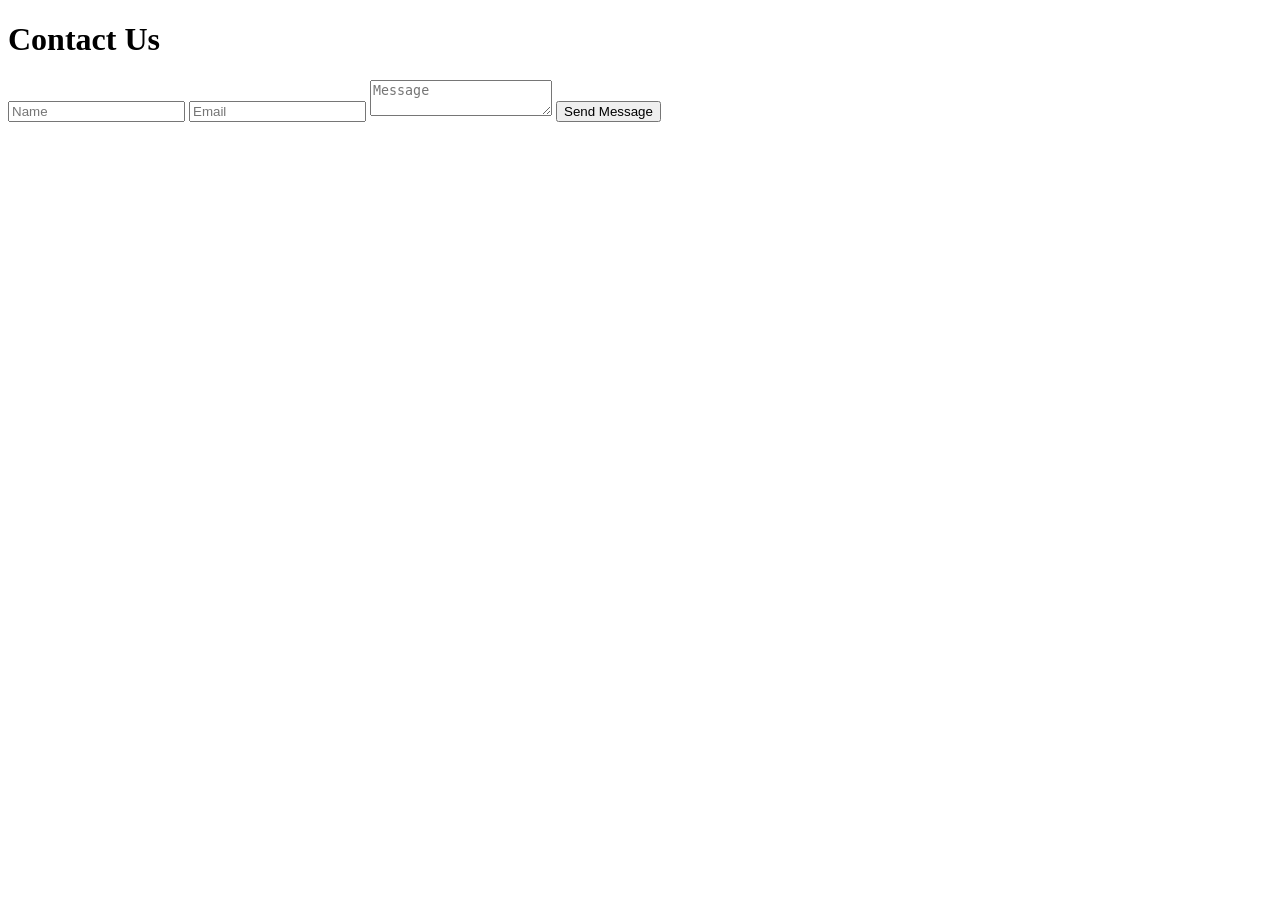
==== contact.html @ 47b44f85 "Add files via upload added contact.html" ====
<!DOCTYPE html>
<html>
<head>
<title>Contact Us</title>
<link rel="stylesheet" href="css/style.css">
</head>
<body>

<header>
<h1>Contact Us</h1>
</header>

<form class="contact-form">

<input type="text" placeholder="Name" required>

<input type="email" placeholder="Email" required>

<textarea placeholder="Message"></textarea>

<button type="submit">
Send Message
</button>

</form>

</body>
</html>
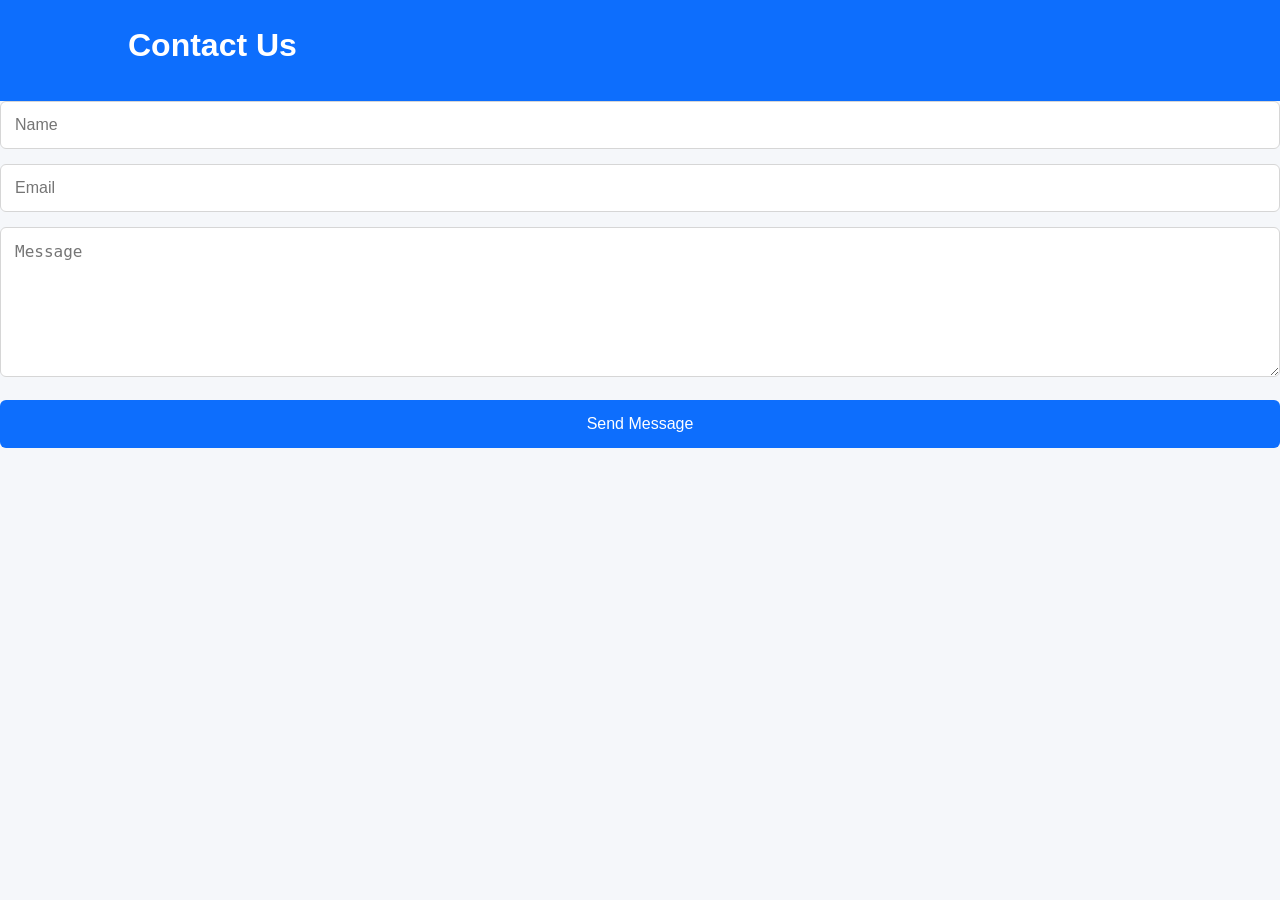
==== commit 3c4adb49: "Update contact.html" ====
--- a/contact.html
+++ b/contact.html
@@ -2,7 +2,7 @@
 <html>
 <head>
 <title>Contact Us</title>
-<link rel="stylesheet" href="css/style.css">
+<link rel="stylesheet" href="style.css">
 </head>
 <body>
 
@@ -25,4 +25,5 @@
 </form>
 
 </body>
-</html>+
+</html>
--- a/style.css
+++ b/style.css
@@ -0,0 +1,224 @@
+/* ===== RESET ===== */
+
+* {
+    margin: 0;
+    padding: 0;
+    box-sizing: border-box;
+}
+
+body {
+    font-family: "Segoe UI", Arial, sans-serif;
+    line-height: 1.6;
+    background-color: #f5f7fa;
+    color: #333;
+}
+
+/* ===== HEADER ===== */
+
+header {
+    background: #0d6efd;
+    color: white;
+    padding: 20px 10%;
+}
+
+header h1 {
+    margin-bottom: 10px;
+}
+
+nav {
+    display: flex;
+    gap: 20px;
+    flex-wrap: wrap;
+}
+
+nav a {
+    color: white;
+    text-decoration: none;
+    font-weight: 600;
+}
+
+nav a:hover {
+    text-decoration: underline;
+}
+
+/* ===== HERO SECTION ===== */
+
+.hero {
+    text-align: center;
+    padding: 100px 20px;
+    background: linear-gradient(
+        rgba(13,110,253,.9),
+        rgba(13,110,253,.8)
+    );
+    color: white;
+}
+
+.hero h2 {
+    font-size: 3rem;
+    margin-bottom: 20px;
+}
+
+.hero p {
+    font-size: 1.2rem;
+    margin-bottom: 30px;
+}
+
+.btn {
+    display: inline-block;
+    background: white;
+    color: #0d6efd;
+    padding: 14px 28px;
+    border-radius: 8px;
+    text-decoration: none;
+    font-weight: bold;
+    transition: .3s;
+}
+
+.btn:hover {
+    background: #e9ecef;
+}
+
+/* ===== SECTION STYLING ===== */
+
+section {
+    padding: 60px 10%;
+}
+
+/* ===== CARDS ===== */
+
+.card-container {
+    display: grid;
+    grid-template-columns: repeat(
+        auto-fit,
+        minmax(250px, 1fr)
+    );
+    gap: 25px;
+    margin-top: 30px;
+}
+
+.card {
+    background: white;
+    padding: 25px;
+    border-radius: 10px;
+    box-shadow:
+        0 2px 10px rgba(0,0,0,.08);
+    transition: .3s;
+}
+
+.card:hover {
+    transform: translateY(-5px);
+}
+
+.card h3 {
+    margin-bottom: 15px;
+    color: #0d6efd;
+}
+
+/* ===== SERVICES PAGE ===== */
+
+.service-section {
+    text-align: center;
+}
+
+.service-section h2 {
+    margin-bottom: 10px;
+}
+
+.service-section p {
+    margin-bottom: 30px;
+}
+
+/* ===== CONTACT PAGE ===== */
+
+.contact-container {
+    max-width: 700px;
+    margin: auto;
+    background: white;
+    padding: 30px;
+    border-radius: 12px;
+    box-shadow:
+        0 2px 12px rgba(0,0,0,.08);
+}
+
+.contact-container h2 {
+    text-align: center;
+    margin-bottom: 25px;
+}
+
+input,
+textarea {
+    width: 100%;
+    padding: 14px;
+    margin-bottom: 15px;
+    border: 1px solid #d6d6d6;
+    border-radius: 6px;
+    font-size: 1rem;
+}
+
+textarea {
+    resize: vertical;
+    min-height: 150px;
+}
+
+button {
+    width: 100%;
+    background: #0d6efd;
+    color: white;
+    border: none;
+    padding: 15px;
+    border-radius: 6px;
+    font-size: 1rem;
+    cursor: pointer;
+    transition: .3s;
+}
+
+button:hover {
+    background: #0b5ed7;
+}
+
+/* ===== CONTACT INFO ===== */
+
+.contact-info {
+    margin-top: 40px;
+    text-align: center;
+}
+
+.contact-info p {
+    margin-bottom: 10px;
+}
+
+/* ===== FOOTER ===== */
+
+footer {
+    background: #212529;
+    color: white;
+    text-align: center;
+    padding: 25px;
+    margin-top: 50px;
+}
+
+/* ===== MOBILE ===== */
+
+@media (max-width: 768px) {
+
+    header {
+        padding: 20px;
+    }
+
+    nav {
+        flex-direction: column;
+        gap: 10px;
+    }
+
+    .hero h2 {
+        font-size: 2rem;
+    }
+
+    .hero {
+        padding: 70px 20px;
+    }
+
+    section {
+        padding: 40px 20px;
+    }
+}
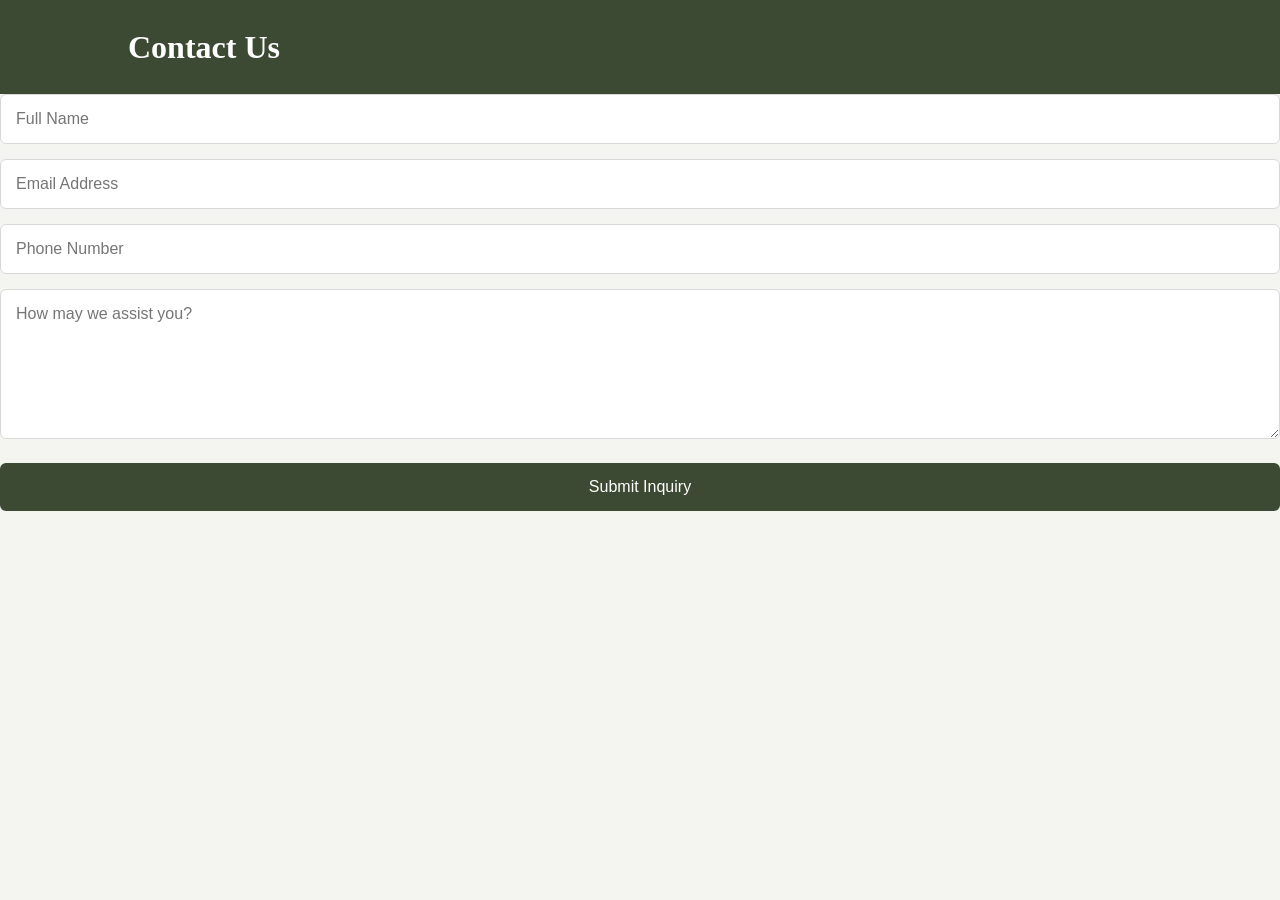
==== commit b00976ee: "Update contact.html" ====
--- a/contact.html
+++ b/contact.html
@@ -10,20 +10,39 @@
 <h1>Contact Us</h1>
 </header>
 
-<form class="contact-form">
+<form
+action="https://formspree.io/f/mzerkjlj"
+method="POST">
 
-<input type="text" placeholder="Name" required>
+    <input
+    type="text"
+    name="name"
+    placeholder="Full Name"
+    required>
 
-<input type="email" placeholder="Email" required>
+    <input
+    type="email"
+    name="email"
+    placeholder="Email Address"
+    required>
 
-<textarea placeholder="Message"></textarea>
+    <input
+    type="tel"
+    name="phone"
+    placeholder="Phone Number">
 
-<button type="submit">
-Send Message
-</button>
+    <textarea
+    name="message"
+    placeholder="How may we assist you?"
+    required></textarea>
+
+    <button type="submit">
+        Submit Inquiry
+    </button>
 
 </form>
 
 </body>
 
 </html>
+
--- a/style.css
+++ b/style.css
@@ -1,4 +1,6 @@
-/* ===== RESET ===== */
+/* =====================
+   GLOBAL
+===================== */
 
 * {
     margin: 0;
@@ -7,101 +9,170 @@
 }
 
 body {
-    font-family: "Segoe UI", Arial, sans-serif;
-    line-height: 1.6;
-    background-color: #f5f7fa;
-    color: #333;
-}
-
-/* ===== HEADER ===== */
+    font-family: "Source Sans 3", sans-serif;
+    background-color: #f4f4f1;
+    color: #2b2b2b;
+    line-height: 1.7;
+}
+
+h1,
+h2,
+h3,
+.logo {
+    font-family: "Libre Baskerville", serif;
+}
+
+/* =====================
+   HEADER
+===================== */
 
 header {
-    background: #0d6efd;
+    background-color: #3d4a33;
     color: white;
     padding: 20px 10%;
-}
-
-header h1 {
-    margin-bottom: 10px;
+    display: flex;
+    justify-content: space-between;
+    align-items: center;
+    flex-wrap: wrap;
+}
+
+.logo {
+    font-size: 1.4rem;
+    font-weight: 700;
 }
 
 nav {
     display: flex;
-    gap: 20px;
-    flex-wrap: wrap;
+    gap: 25px;
 }
 
 nav a {
     color: white;
     text-decoration: none;
     font-weight: 600;
+    transition: 0.3s;
 }
 
 nav a:hover {
-    text-decoration: underline;
-}
-
-/* ===== HERO SECTION ===== */
+    color: #a7b2a5;
+}
+
+/* =====================
+   HERO
+===================== */
 
 .hero {
-    text-align: center;
-    padding: 100px 20px;
-    background: linear-gradient(
-        rgba(13,110,253,.9),
-        rgba(13,110,253,.8)
-    );
-    color: white;
-}
-
-.hero h2 {
-    font-size: 3rem;
-    margin-bottom: 20px;
+    height: 85vh;
+
+    background:
+        linear-gradient(
+            rgba(0,0,0,.55),
+            rgba(0,0,0,.55)
+        ),
+        url("images/hero.jpg");
+
+    background-size: cover;
+    background-position: center;
+    background-repeat: no-repeat;
+
+    display: flex;
+    justify-content: center;
+    align-items: center;
+
+    text-align: center;
+    color: white;
+}
+
+.hero-content {
+    max-width: 800px;
+    padding: 20px;
+}
+
+.hero h1 {
+    font-size: 3.3rem;
+    margin-bottom: 25px;
 }
 
 .hero p {
-    font-size: 1.2rem;
-    margin-bottom: 30px;
-}
+    font-size: 1.3rem;
+    max-width: 650px;
+    margin: 0 auto 30px;
+}
+
+/* =====================
+   BUTTONS
+===================== */
 
 .btn {
     display: inline-block;
-    background: white;
-    color: #0d6efd;
-    padding: 14px 28px;
-    border-radius: 8px;
+    background-color: #3d4a33;
+    color: white;
     text-decoration: none;
-    font-weight: bold;
-    transition: .3s;
+    padding: 14px 30px;
+    border-radius: 6px;
+    font-weight: 600;
+    transition: 0.3s;
 }
 
 .btn:hover {
-    background: #e9ecef;
-}
-
-/* ===== SECTION STYLING ===== */
-
-section {
-    padding: 60px 10%;
-}
-
-/* ===== CARDS ===== */
+    background-color: #2f3928;
+}
+
+button {
+    width: 100%;
+    border: none;
+    background-color: #3d4a33;
+    color: white;
+    padding: 15px;
+    border-radius: 6px;
+    font-size: 1rem;
+    cursor: pointer;
+    transition: 0.3s;
+}
+
+button:hover {
+    background-color: #2f3928;
+}
+
+/* =====================
+   SECTIONS
+===================== */
+
+.section {
+    padding: 90px 10%;
+}
+
+.section h2 {
+    text-align: center;
+    margin-bottom: 50px;
+    color: #3d4a33;
+}
+
+.light {
+    background-color: white;
+}
+
+/* =====================
+   CARDS
+===================== */
 
 .card-container {
     display: grid;
     grid-template-columns: repeat(
         auto-fit,
-        minmax(250px, 1fr)
+        minmax(260px, 1fr)
     );
     gap: 25px;
-    margin-top: 30px;
 }
 
 .card {
     background: white;
-    padding: 25px;
+    padding: 35px;
     border-radius: 10px;
+
     box-shadow:
-        0 2px 10px rgba(0,0,0,.08);
+        0 8px 25px rgba(0,0,0,.06);
+
     transition: .3s;
 }
 
@@ -110,115 +181,148 @@
 }
 
 .card h3 {
+    color: #3d4a33;
     margin-bottom: 15px;
-    color: #0d6efd;
-}
-
-/* ===== SERVICES PAGE ===== */
-
-.service-section {
-    text-align: center;
-}
-
-.service-section h2 {
-    margin-bottom: 10px;
-}
-
-.service-section p {
+}
+
+/* =====================
+   CTA
+===================== */
+
+.cta {
+    background-color: #3d4a33;
+    color: white;
+    text-align: center;
+    padding: 90px 10%;
+}
+
+.cta h2 {
     margin-bottom: 30px;
 }
 
-/* ===== CONTACT PAGE ===== */
+/* =====================
+   PAGE BANNER
+===================== */
+
+.page-banner {
+    background-color: #3d4a33;
+    color: white;
+    text-align: center;
+    padding: 80px 20px;
+}
+
+.page-banner h1 {
+    margin-bottom: 15px;
+}
+
+/* =====================
+   CONTACT CONTAINER
+===================== */
 
 .contact-container {
-    max-width: 700px;
+    max-width: 750px;
     margin: auto;
+
     background: white;
-    padding: 30px;
-    border-radius: 12px;
+
+    padding: 40px;
+
+    border-radius: 10px;
+
     box-shadow:
-        0 2px 12px rgba(0,0,0,.08);
+        0 8px 25px rgba(0,0,0,.06);
 }
 
 .contact-container h2 {
     text-align: center;
     margin-bottom: 25px;
 }
+
+/* =====================
+   FORM FIELDS
+===================== */
 
 input,
 textarea {
     width: 100%;
-    padding: 14px;
+    padding: 15px;
     margin-bottom: 15px;
-    border: 1px solid #d6d6d6;
+
+    border: 1px solid #d8d8d8;
+
     border-radius: 6px;
+
     font-size: 1rem;
+
+    font-family: "Source Sans 3", sans-serif;
+}
+
+input:focus,
+textarea:focus {
+    outline: none;
+    border-color: #7a8d78;
 }
 
 textarea {
-    resize: vertical;
     min-height: 150px;
 }
 
-button {
-    width: 100%;
-    background: #0d6efd;
-    color: white;
-    border: none;
-    padding: 15px;
-    border-radius: 6px;
-    font-size: 1rem;
-    cursor: pointer;
-    transition: .3s;
-}
-
-button:hover {
-    background: #0b5ed7;
-}
-
-/* ===== CONTACT INFO ===== */
-
-.contact-info {
-    margin-top: 40px;
-    text-align: center;
-}
-
-.contact-info p {
-    margin-bottom: 10px;
-}
-
-/* ===== FOOTER ===== */
+/* =====================
+   BUSINESS INFO
+===================== */
+
+.business-info {
+    text-align: center;
+    max-width: 700px;
+    margin: auto;
+}
+
+.business-info p {
+    margin-bottom: 15px;
+}
+
+/* =====================
+   FOOTER
+===================== */
 
 footer {
-    background: #212529;
-    color: white;
-    text-align: center;
-    padding: 25px;
-    margin-top: 50px;
-}
-
-/* ===== MOBILE ===== */
+    background-color: #232323;
+    color: white;
+    text-align: center;
+    padding: 30px;
+}
+
+/* =====================
+   MOBILE
+===================== */
 
 @media (max-width: 768px) {
 
     header {
-        padding: 20px;
+        flex-direction: column;
+        gap: 15px;
     }
 
     nav {
-        flex-direction: column;
-        gap: 10px;
-    }
-
-    .hero h2 {
-        font-size: 2rem;
+        justify-content: center;
+        flex-wrap: wrap;
     }
 
     .hero {
-        padding: 70px 20px;
-    }
-
-    section {
-        padding: 40px 20px;
-    }
-}+        height: 70vh;
+    }
+
+    .hero h1 {
+        font-size: 2.2rem;
+    }
+
+    .hero p {
+        font-size: 1rem;
+    }
+
+    .section {
+        padding: 60px 20px;
+    }
+}
+
+
